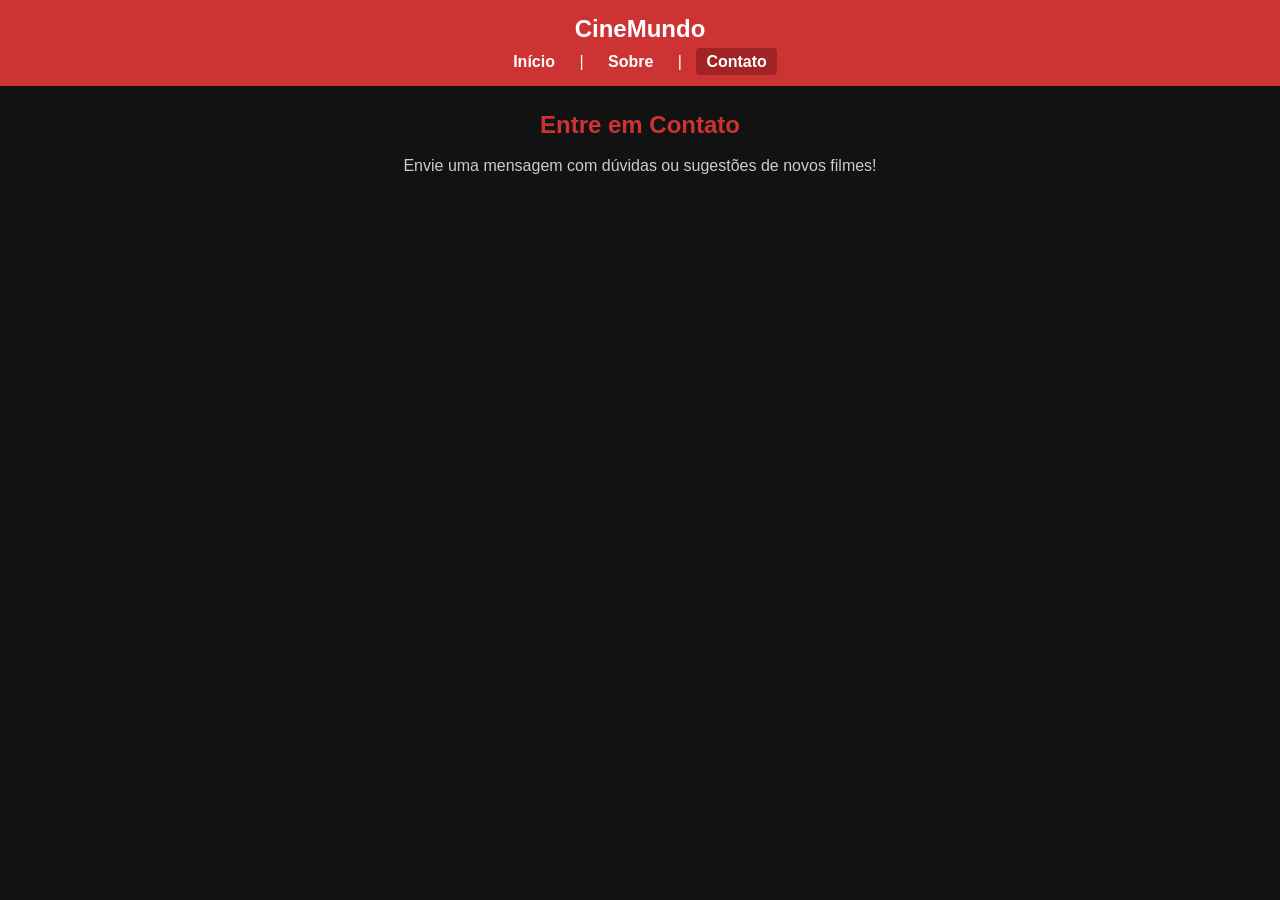
==== contato.html @ c8fe57f0 "commit" ====
<!DOCTYPE html>
<html lang="pt-BR">
<head>
    <meta charset="UTF-8">
    <meta name="viewport" content="width=device-width, initial-scale=1.0">
    <title>CineMundo - Contato</title>
    <link rel="stylesheet" href="style.css">
</head>
<body>

    <header>
        <h1> CineMundo</h1>
        <nav>
            <a href="index.html">Início</a> |
            <a href="sobre.html">Sobre</a> |
            <a href="contato.html" class="ativo">Contato</a>
        </nav>
    </header>


        <h2>Entre em Contato</h2>
        <p>Envie uma mensagem com dúvidas ou sugestões de novos filmes!</p>

        

</body>
</html>
---- style.css ----
* {
    margin: 0;
    padding: 0;
    box-sizing: border-box;
}

body {
    background-color: #121212;
    color: #ffffff;
    font-family: Arial, sans-serif;
    text-align: center;
    padding-bottom: 30px;
}


header {
    background-color: #CD3333;
    padding: 15px;
    margin-bottom: 25px;
}

header h1 {
    font-size: 24px;
    margin-bottom: 10px;
}

nav a {
    color: #ffffff;
    text-decoration: none;
    margin: 0 10px;
    font-weight: bold;
    padding: 5px 10px;
    border-radius: 4px;
}

nav a:hover, nav a.ativo {
    background-color: #a12323;
}


main {
    max-width: 800px;
    margin: 0 auto;
    padding: 0 15px;
}

h2 {
    color: #CD3333;
    margin: 25px 0 15px 0;
}

p {
    color: #cccccc;
    line-height: 1.5;
    margin-bottom: 15px;
}


.filmes-cartaz {
    display: flex;
    justify-content: center;
    gap: 20px;
    flex-wrap: wrap;
    margin: 20px 0;
}

.card-filme {
    background-color: #1e1e1e;
    padding: 10px;
    border-radius: 8px;
    width: 160px;
}

.card-filme img {
    width: 100%;
    height: 220px;
    object-fit: cover;
    border-radius: 6px;
}

.card-filme h3 {
    font-size: 15px;
    margin-top: 8px;
}


table {
    margin: 20px auto;
    border-collapse: collapse;
    width: 100%;
    max-width: 500px;
    background-color: #1e1e1e;
}

th, td {
    border: 1px solid #333;
    padding: 10px;
}

th {
    background-color: #CD3333;
    color: #ffffff;
}


ul, ol {
    display: inline-block;
    text-align: left;
    color: #cccccc;
    margin: 15px 0;
}

li {
    margin-bottom: 8px;
}


form {
    background-color: #1e1e1e;
    padding: 20px;
    border-radius: 8px;
    max-width: 400px;
    margin: 0 auto;
}

input, textarea {
    width: 100%;
    padding: 10px;
    margin-bottom: 12px;
    background-color: #2b2b2b;
    border: 1px solid #444;
    color: #ffffff;
    border-radius: 4px;
}

button {
    width: 100%;
    padding: 10px;
    background-color: #CD3333;
    color: #ffffff;
    border: none;
    border-radius: 4px;
    font-weight: bold;
    cursor: pointer;
}

button:hover {
    background-color: #a12323;
}
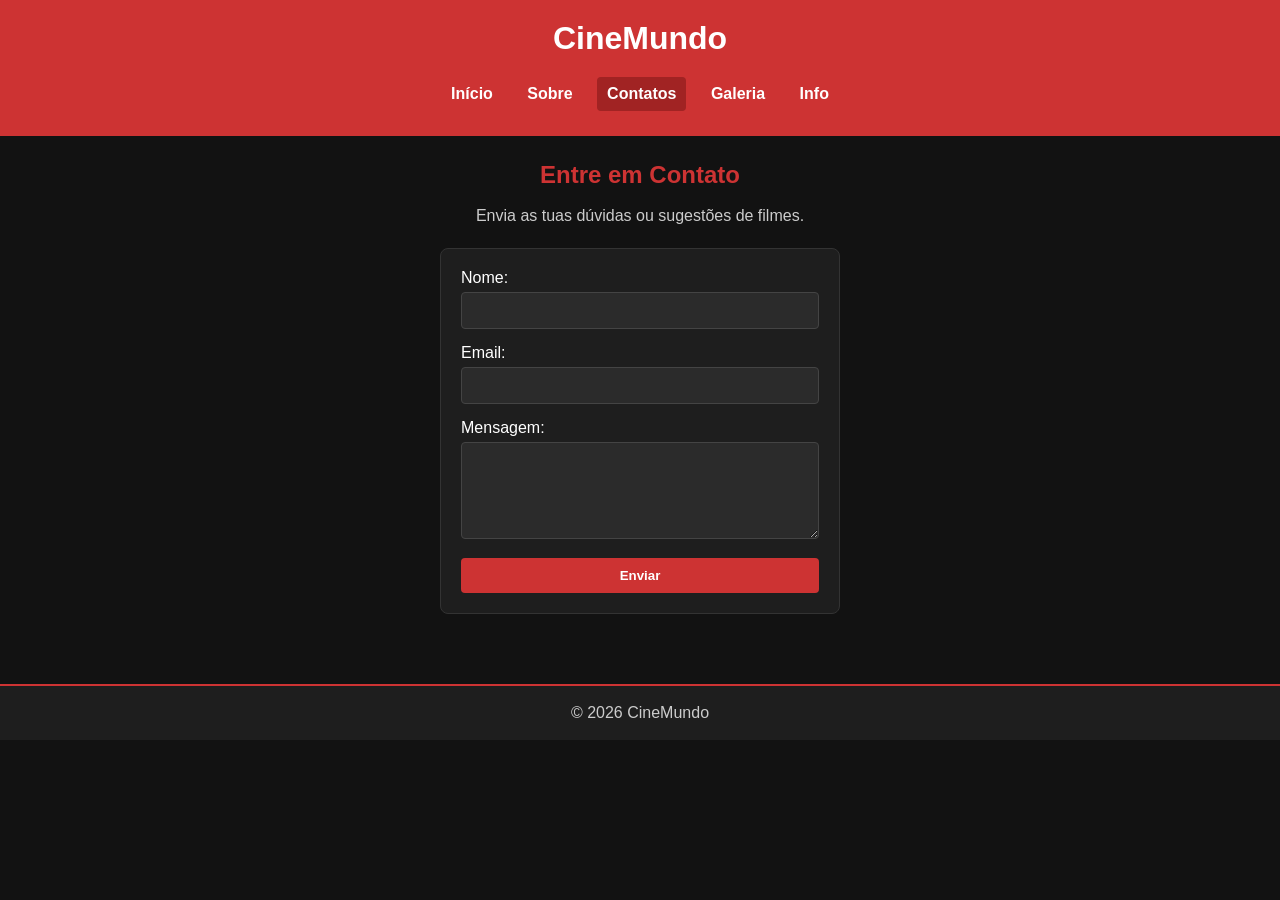
==== commit 22d5e54c: "cinemax" ====
--- a/contato.html
+++ b/contato.html
@@ -3,25 +3,45 @@
 <head>
     <meta charset="UTF-8">
     <meta name="viewport" content="width=device-width, initial-scale=1.0">
-    <title>CineMundo - Contato</title>
+    <title>CineMundo - Contatos</title>
     <link rel="stylesheet" href="style.css">
 </head>
 <body>
 
     <header>
-        <h1> CineMundo</h1>
+        <h1>CineMundo</h1>
         <nav>
-            <a href="index.html">Início</a> |
-            <a href="sobre.html">Sobre</a> |
-            <a href="contato.html" class="ativo">Contato</a>
+            <a href="index.html">Início</a>
+            <a href="sobre.html">Sobre</a>
+            <a href="contato.html" class="ativo">Contatos</a>
+            <a href="galeria.html">Galeria</a>
+            <a href="info.html">Info</a>
         </nav>
     </header>
 
+    <main>
+        <h2>Entre em Contato</h2>
+        <p>Envia as tuas dúvidas ou sugestões de filmes.</p>
 
-        <h2>Entre em Contato</h2>
-        <p>Envie uma mensagem com dúvidas ou sugestões de novos filmes!</p>
+        <form>
+            <label for="nome">Nome:</label>
+            <input type="text" id="nome" name="nome" required>
 
-        
+            <label for="email">Email:</label>
+            <input type="email" id="email" name="email" required>
+
+            <label for="mensagem">Mensagem:</label>
+            <textarea id="mensagem" name="mensagem" rows="5" required></textarea>
+
+            <button type="button" onclick="alert('Formulário de demonstração. A mensagem não foi enviada.')">
+                Enviar
+            </button>
+        </form>
+    </main>
+
+    <footer>
+        <p>© 2026 CineMundo</p>
+    </footer>
 
 </body>
 </html>
--- a/style.css
+++ b/style.css
@@ -6,47 +6,46 @@
 
 body {
     background-color: #121212;
-    color: #ffffff;
+    color: white;
     font-family: Arial, sans-serif;
     text-align: center;
-    padding-bottom: 30px;
 }
-
 
 header {
     background-color: #CD3333;
-    padding: 15px;
+    padding: 20px;
     margin-bottom: 25px;
 }
 
 header h1 {
-    font-size: 24px;
-    margin-bottom: 10px;
+    margin-bottom: 15px;
 }
 
 nav a {
-    color: #ffffff;
+    display: inline-block;
+    color: white;
     text-decoration: none;
-    margin: 0 10px;
+    margin: 5px;
+    padding: 8px 10px;
+    border-radius: 4px;
     font-weight: bold;
-    padding: 5px 10px;
-    border-radius: 4px;
 }
 
-nav a:hover, nav a.ativo {
+nav a:hover,
+nav a.ativo {
     background-color: #a12323;
 }
-
 
 main {
     max-width: 800px;
     margin: 0 auto;
-    padding: 0 15px;
+    padding: 0 15px 30px;
+    min-height: 400px;
 }
 
 h2 {
     color: #CD3333;
-    margin: 25px 0 15px 0;
+    margin: 25px 0 15px;
 }
 
 p {
@@ -55,8 +54,8 @@
     margin-bottom: 15px;
 }
 
-
-.filmes-cartaz {
+.filmes-cartaz,
+.galeria {
     display: flex;
     justify-content: center;
     gap: 20px;
@@ -67,8 +66,15 @@
 .card-filme {
     background-color: #1e1e1e;
     padding: 10px;
+    border: 1px solid #333;
     border-radius: 8px;
-    width: 160px;
+    width: 200px;
+    transition: 0.3s;
+}
+
+.card-filme:hover {
+    border-color: #CD3333;
+    transform: translateY(-3px);
 }
 
 .card-filme img {
@@ -83,27 +89,29 @@
     margin-top: 8px;
 }
 
-
 table {
+    width: 100%;
     margin: 20px auto;
     border-collapse: collapse;
-    width: 100%;
-    max-width: 500px;
     background-color: #1e1e1e;
 }
 
-th, td {
-    border: 1px solid #333;
+th,
+td {
+    border: 1px solid #444;
     padding: 10px;
 }
 
 th {
     background-color: #CD3333;
-    color: #ffffff;
 }
 
+tr:nth-child(even) {
+    background-color: #292929;
+}
 
-ul, ol {
+ul,
+ol {
     display: inline-block;
     text-align: left;
     color: #cccccc;
@@ -114,22 +122,29 @@
     margin-bottom: 8px;
 }
 
-
 form {
     background-color: #1e1e1e;
     padding: 20px;
+    border: 1px solid #333;
     border-radius: 8px;
     max-width: 400px;
-    margin: 0 auto;
+    margin: 20px auto;
+    text-align: left;
 }
 
-input, textarea {
+label {
+    display: block;
+    margin-bottom: 5px;
+}
+
+input,
+textarea {
     width: 100%;
     padding: 10px;
-    margin-bottom: 12px;
+    margin-bottom: 15px;
     background-color: #2b2b2b;
     border: 1px solid #444;
-    color: #ffffff;
+    color: white;
     border-radius: 4px;
 }
 
@@ -137,7 +152,7 @@
     width: 100%;
     padding: 10px;
     background-color: #CD3333;
-    color: #ffffff;
+    color: white;
     border: none;
     border-radius: 4px;
     font-weight: bold;
@@ -146,4 +161,36 @@
 
 button:hover {
     background-color: #a12323;
+}
+
+footer {
+    background-color: #1e1e1e;
+    border-top: 2px solid #CD3333;
+    padding: 15px;
+    margin-top: 20px;
+}
+
+footer p {
+    margin: 0;
+}
+
+@media (max-width: 600px) {
+    nav a {
+        margin: 3px;
+        padding: 7px;
+    }
+
+    .card-filme {
+        width: 160px;
+    }
+
+    .card-filme img {
+        height: 190px;
+    }
+
+    th,
+    td {
+        padding: 6px;
+        font-size: 13px;
+    }
 }
